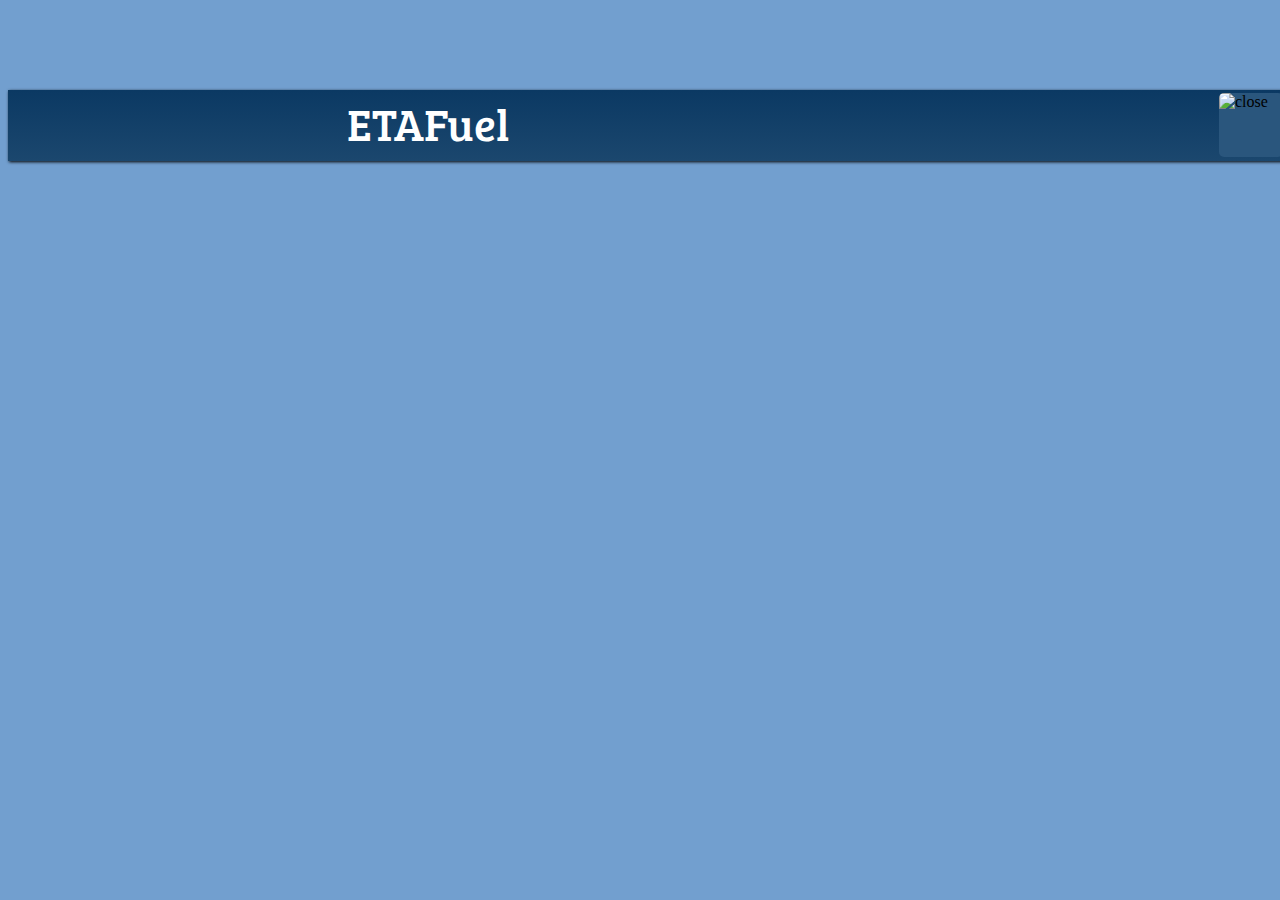
==== src/index_2.html @ 831ae7e3 "new window and data" ====
<!DOCTYPE html>
<html>
  <head>
    <title>Trials</title>
    <meta http-equiv="Content-Type" content="text/html; charset=UTF-8">

    <!-- Base css, but you'll likely want to keep them -->
    <link rel="stylesheet" href="css/reset.css" type="text/css">

    <!-- Your custom files -->
    <link rel="stylesheet" href="css/app.css" type="text/css">
<link href="https://fonts.googleapis.com/css?family=Bree+Serif" rel="stylesheet">

    <script src="GMLIB/info.js"></script>
    <script src="GMLIB/system.js"></script>
    <script src="https://ajax.googleapis.com/ajax/libs/jquery/1.12.4/jquery.min.js"></script>
    <script src="https://code.jquery.com/jquery-1.12.4.js"></script>
    <script src="https://code.jquery.com/ui/1.12.1/jquery-ui.js"></script>
    <link rel="stylesheet" href="//code.jquery.com/ui/1.12.1/themes/base/jquery-ui.css">
    <script src="js/process.js"></script>

    <!-- Uncomment libraries as you need them: -->
    <!-- <script src="GMLIB/comm.js"></script> -->
    <!-- <script src="GMLIB/io.js"></script> -->
    <!-- <script src="GMLIB/media.js"></script> -->
    <!-- <script src="GMLIB/monitor.js"></script> -->
    <!-- <script src="GMLIB/nav.js"></script> -->
    <!-- <script src="GMLIB/phone.js"></script> -->
    <!-- <script src="GMLIB/ui.js"></script> -->
    <!-- <script src="GMLIB/util.js"></script> -->
    <!-- <script src="GMLIB/voice.js"></script> -->

  </head>
  <body>
    <div id="wrapper" class="full-container">
      <div class="title-bar">
        <div class="title">
        ETAFuel
        </div>
        <div id="close"><img src="images/close.png" onclick="closeApplication()" alt="close"></div>
      </div>


    </div>
    <!-- Your app code: -->
  </body>
</html>
---- src/css/app.css ----
/* Your CSS goes here */
#main {
  text-align: center;
}

#close {
  position: absolute;
  top: 3px;
  right: 15px;
  width: 64px;
  height: 64px;
  overflow: hidden;
  z-index: 1000;
  background-color: #2a567d;
  border-radius: 5px;
}
#close img {
  width: 100%;
}

.title-bar{
	background: linear-gradient(#0b3963,#1b476e);
	width:100%;
	height:61px;
	top:90px;
	position: absolute;
	padding:5px;
	box-shadow: 1px 1px 3px black;

}
.title{
	position: absolute;
	left:65px;
	width:710px;
	top:3px;
	font-size:45px;
	text-align: center;
	font-family: 'Bree Serif', serif;
	color:white;
}

.full-container{
	width:100%;
	height:100%;
	margin-top:20%;
	background-color: yellow
}

.loc-text{
	position: absolute;
	left:150px;
	display: inline;
	font-family:  'Bree Serif', serif;
	font-size:30px;
}

.loc-input{
	position: absolute;
	left:350px;
	top:250px;
 	width:320px;
 	margin:5px;
 	height:25px;
 	border-radius: 5px;
 	border:none;
 	font-family:  'Bree Serif', serif;
 	padding:5px;
 	color:#262626;
}

body{
	background-color: #729fcf;
}
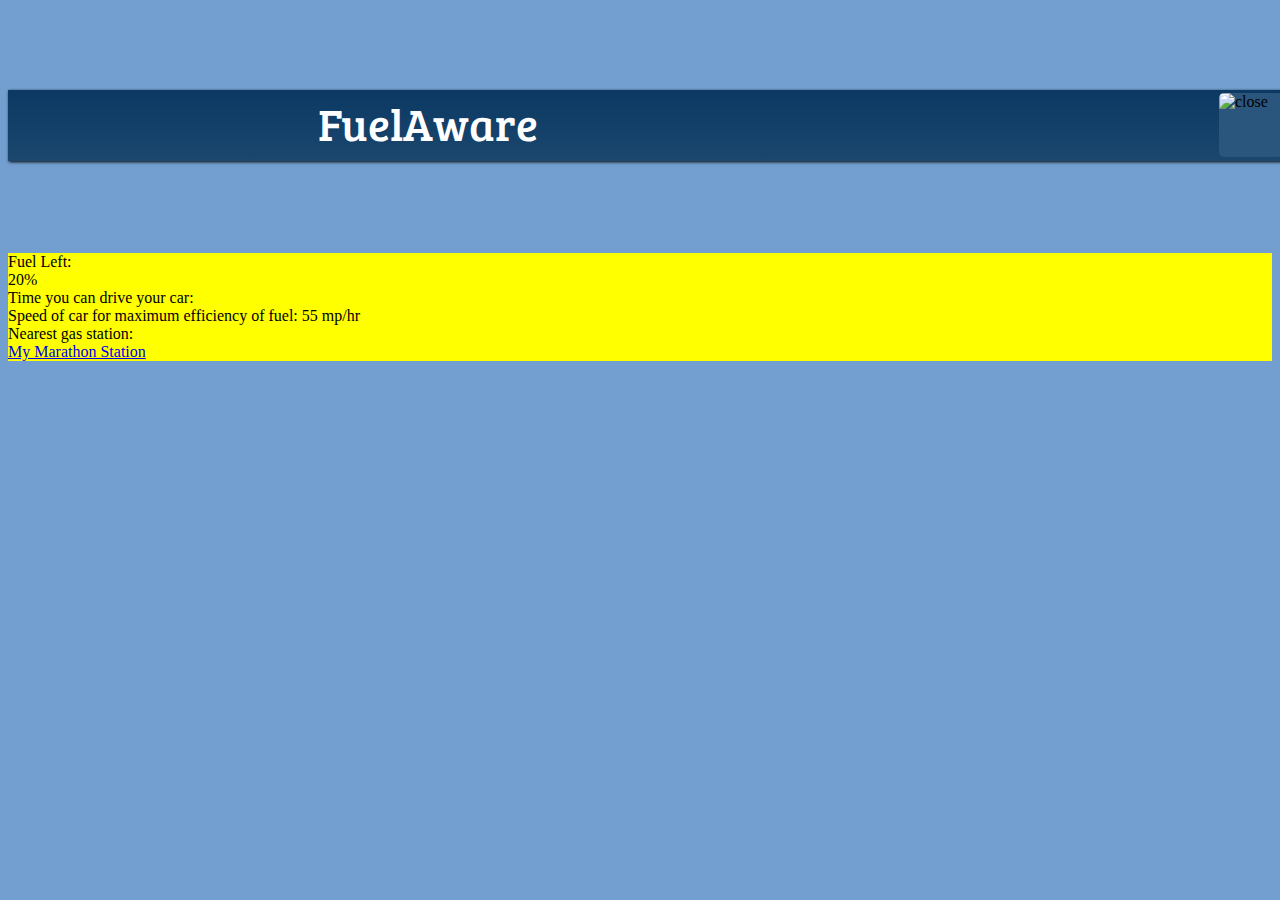
==== commit 11ae89ae: "i guess it's over darling" ====
--- a/src/index_2.html
+++ b/src/index_2.html
@@ -9,6 +9,10 @@
 
     <!-- Your custom files -->
     <link rel="stylesheet" href="css/app.css" type="text/css">
+    <link rel="stylesheet" href="css/process.css" type="text/css">
+
+
+
 <link href="https://fonts.googleapis.com/css?family=Bree+Serif" rel="stylesheet">
 
     <script src="GMLIB/info.js"></script>
@@ -35,13 +39,26 @@
     <div id="wrapper" class="full-container">
       <div class="title-bar">
         <div class="title">
-        ETAFuel
+        FuelAware
         </div>
         <div id="close"><img src="images/close.png" onclick="closeApplication()" alt="close"></div>
       </div>
+      <div id="fuelLeft" class="fuelleft">Fuel Left:</div>
+      <div id="myBar" class="progressbar">
+      <div id="myBarMeter" class="progressbarMeter">
+      <div id="demo" class="container">20%</div>
 
+    </div></div>
+    <div>
+    <div id="timeLeft" class="timeleft">Time you can drive your car: </div>
+    <div id="mostOpt" class="mostopt">Speed of car for maximum efficiency of fuel: 55 mp/hr</div>
+    <div>
+    <div id="nearGas" class="neargas">Nearest gas station: </div>
+    <div id="nearest" class="nearest">  <a href = "index_3.html">My Marathon Station
+    </a> 
+    </div></div>
+  </div></div>
 
-    </div>
     <!-- Your app code: -->
   </body>
 </html>
